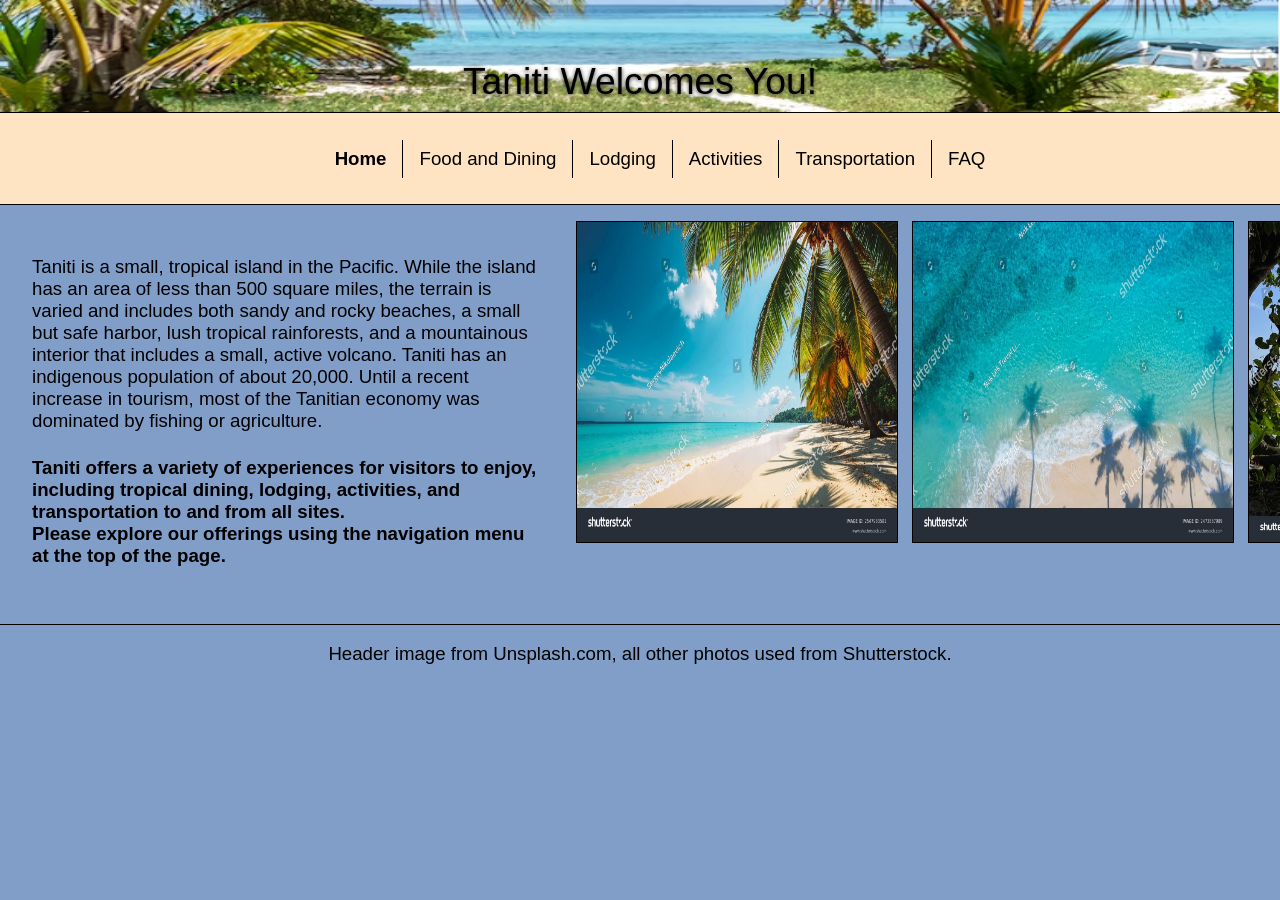
==== index.html @ f4a3b8e1 "Full site in one commit, classic me." ====
<!DOCTYPE html>
<html lang="en">
<head>
  <meta charset="UTF-8">
  <title>Taniti Tourism</title>
  <link rel="stylesheet" href="styles.css">
</head>
<body>

  <header>
    <img src="images/headerimg.png" alt="tropical background with palm trees and ocean" caption="Photo from Unsplash" class="header-image">
    <h1>Taniti Welcomes You!</h1>
  </header>

  <div class = "primary-nav">
    <nav>
    <ul>
      <li><a href="index.html" class="active">Home</a></li>
      <li><a href="dining.html">Food and Dining</a></li>
      <li><a href="lodging.html">Lodging</a></li>
      <li><a href="activities.html">Activities</a></li>
      <li><a href="transport.html">Transportation</a></li>
      <li><a href="faq.html">FAQ</a></li>
    </ul>
    </nav>
  </div>

  <main>
    <div class="content-body">
      <p>Taniti is a small, tropical island in the Pacific. While the island has an area of less than 500 square miles, the terrain is varied and includes both sandy and rocky beaches, a small but safe harbor, lush tropical rainforests, and a mountainous interior that includes a small, active volcano. Taniti has an indigenous population of about 20,000. Until a recent increase in tourism, most of the Tanitian economy was dominated by fishing or agriculture.</p>
      <h4>Taniti offers a variety of experiences for visitors to enjoy, including tropical dining, lodging, activities, and transportation to and from all sites. <br> Please explore our offerings using the navigation menu at the top of the page.</h4>
    </div>
    <div class="image-grid">
      <img src="images/tropical1.jpg" alt="tropical 1">
      <img src="images/tropical2.jpg" alt="tropical 2">
      <img src="images/tropical3.jpg" alt="tropical 3">
    </div>
  </main>

  <footer>
    <p>Header image from Unsplash.com, all other photos used from Shutterstock.</p>
  </footer>

</body>
</html>
---- styles.css ----
* {
   font-family: sans-serif;
}

body {
  margin: 0;
  font-size: 14pt;
  background-color: #819ec9;
}

header {
  position: relative;
  text-align: center;
  border-bottom: 1px solid #000;
}

header img {
  display: block;
  width: 100%;
  height: 7rem;

}

header h1 {
  position: absolute;
  top: 50%;
  left: 50%;
  transform: translate(-50%, -50%);
  padding: 1rem;
  font-weight: normal;
  color: #000000;
  text-shadow: 0 1px 4px rgba(0, 0, 0, 0.8);
}

.primary-nav {
  border-bottom: 1px solid #000;
   background-color: bisque;
}

/* Nav */
nav {
  display: flex;
  align-items: center;
  padding: 0.5rem 1rem;
  gap: 1.5rem;
  justify-content: center;
}

nav ul {
  display: flex;
  list-style: none;
}

nav ul li a {
  display: block;
  padding: 0.5rem 1rem;
  text-decoration: none;
  color: inherit;
  border-right: 1px solid #000;
}

nav ul li:last-child a {
  border-right: none;
}

nav ul li a.active {
  font-weight: bold;
}

/* Main */
main {
  display: flex;
  padding: 1rem;
  gap: 1rem;
}

.content-body {
  padding: 1rem;
  min-width: 40vw; 
}

.image-grid {
  display: grid;
  grid-template-columns: repeat(3, 20rem);
  grid-template-rows: repeat(1, 20rem);
  gap: 1rem;
}

.image-grid img {
  width: 20rem;
  height: 20rem;
  border: 1px solid #000;
  /* X placeholder via SVG background */
  background-image: url("data:image/svg+xml,%3Csvg xmlns='http://www.w3.org/2000/svg' width='100%25' height='100%25'%3E%3Cline x1='0' y1='0' x2='100%25' y2='100%25' stroke='%23999' stroke-width='1'/%3E%3Cline x1='100%25' y1='0' x2='0' y2='100%25' stroke='%23999' stroke-width='1'/%3E%3C/svg%3E");
  background-size: 100% 100%;
}

/* Footer */
footer {
    border-top: 1px solid #000;
      text-align: center;
}
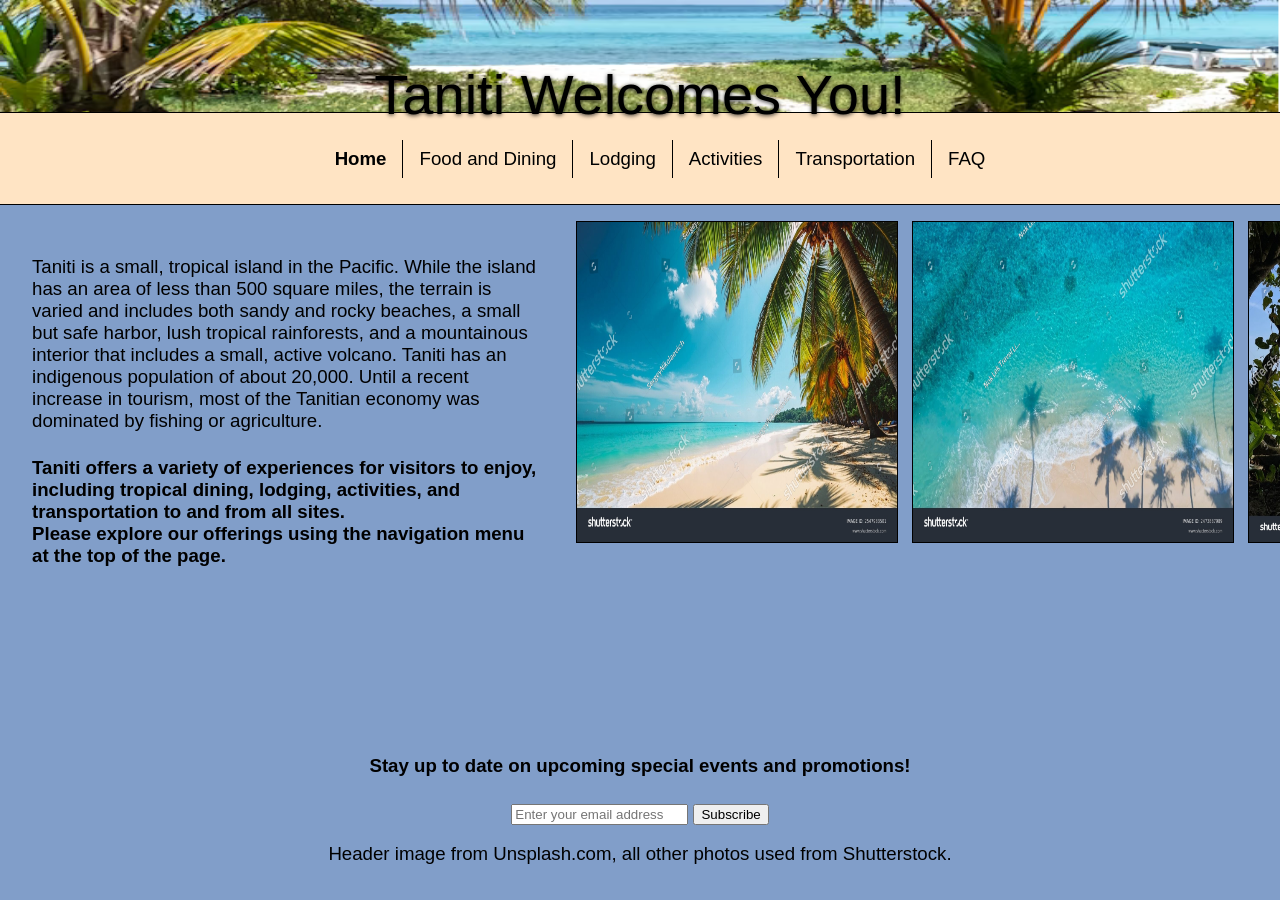
==== commit 9b86e224: "Changes to accomodate user feedback from guerilla testing." ====
--- a/index.html
+++ b/index.html
@@ -31,13 +31,23 @@
       <h4>Taniti offers a variety of experiences for visitors to enjoy, including tropical dining, lodging, activities, and transportation to and from all sites. <br> Please explore our offerings using the navigation menu at the top of the page.</h4>
     </div>
     <div class="image-grid">
-      <img src="images/tropical1.jpg" alt="tropical 1">
-      <img src="images/tropical2.jpg" alt="tropical 2">
-      <img src="images/tropical3.jpg" alt="tropical 3">
+      <a href="#img1"><img src="images/tropical1.jpg" alt="tropical 1"></a>
+      <a href="#img2"><img src="images/tropical2.jpg" alt="tropical 2"></a>
+      <a href="#img3"><img src="images/tropical3.jpg" alt="tropical 3"></a>
     </div>
+
+    <!-- Implementing a lightbox so we can inline expand images and close them without leaving the page. -->
+    <a id="img1" class="lightbox" href="#"><img src="images/tropical1.jpg" alt="tropical 1"></a>
+    <a id="img2" class="lightbox" href="#"><img src="images/tropical2.jpg" alt="tropical 2"></a>
+    <a id="img3" class="lightbox" href="#"><img src="images/tropical3.jpg" alt="tropical 3"></a>
   </main>
 
   <footer>
+    <h4>Stay up to date on upcoming special events and promotions!</h4>
+    <form>
+      <input type="email" placeholder="Enter your email address">
+      <button type="submit">Subscribe</button>
+    </form>
     <p>Header image from Unsplash.com, all other photos used from Shutterstock.</p>
   </footer>
 
--- a/styles.css
+++ b/styles.css
@@ -28,6 +28,7 @@
   transform: translate(-50%, -50%);
   padding: 1rem;
   font-weight: normal;
+  font-size: 3.5rem;
   color: #000000;
   text-shadow: 0 1px 4px rgba(0, 0, 0, 0.8);
 }
@@ -57,6 +58,11 @@
   text-decoration: none;
   color: inherit;
   border-right: 1px solid #000;
+}
+
+nav ul li :hover {
+  background-color: #819ec9;
+  color: #ffffff;
 }
 
 nav ul li:last-child a {
@@ -90,13 +96,41 @@
   width: 20rem;
   height: 20rem;
   border: 1px solid #000;
-  /* X placeholder via SVG background */
-  background-image: url("data:image/svg+xml,%3Csvg xmlns='http://www.w3.org/2000/svg' width='100%25' height='100%25'%3E%3Cline x1='0' y1='0' x2='100%25' y2='100%25' stroke='%23999' stroke-width='1'/%3E%3Cline x1='100%25' y1='0' x2='0' y2='100%25' stroke='%23999' stroke-width='1'/%3E%3C/svg%3E");
   background-size: 100% 100%;
+}
+
+/* Lightbox */
+.lightbox {
+  display: none;
+  position: fixed;
+  inset: 0;
+  background: rgba(0, 0, 0, 0.8);
+  z-index: 100;
+  justify-content: center;
+  align-items: center;
+  cursor: zoom-out;
+}
+
+.lightbox:target {
+  display: flex;
+}
+
+.lightbox img {
+  max-width: 90vw;
+  max-height: 90vh;
+  width: auto;
+  height: auto;
+  border: none;
+  background: none;
+  background-image: none;
+  pointer-events: none;
 }
 
 /* Footer */
 footer {
-    border-top: 1px solid #000;
-      text-align: center;
+    position: absolute;
+    bottom: 0;
+    width: 100%;
+    text-align: center;
+    padding-bottom: 1rem;
 }
